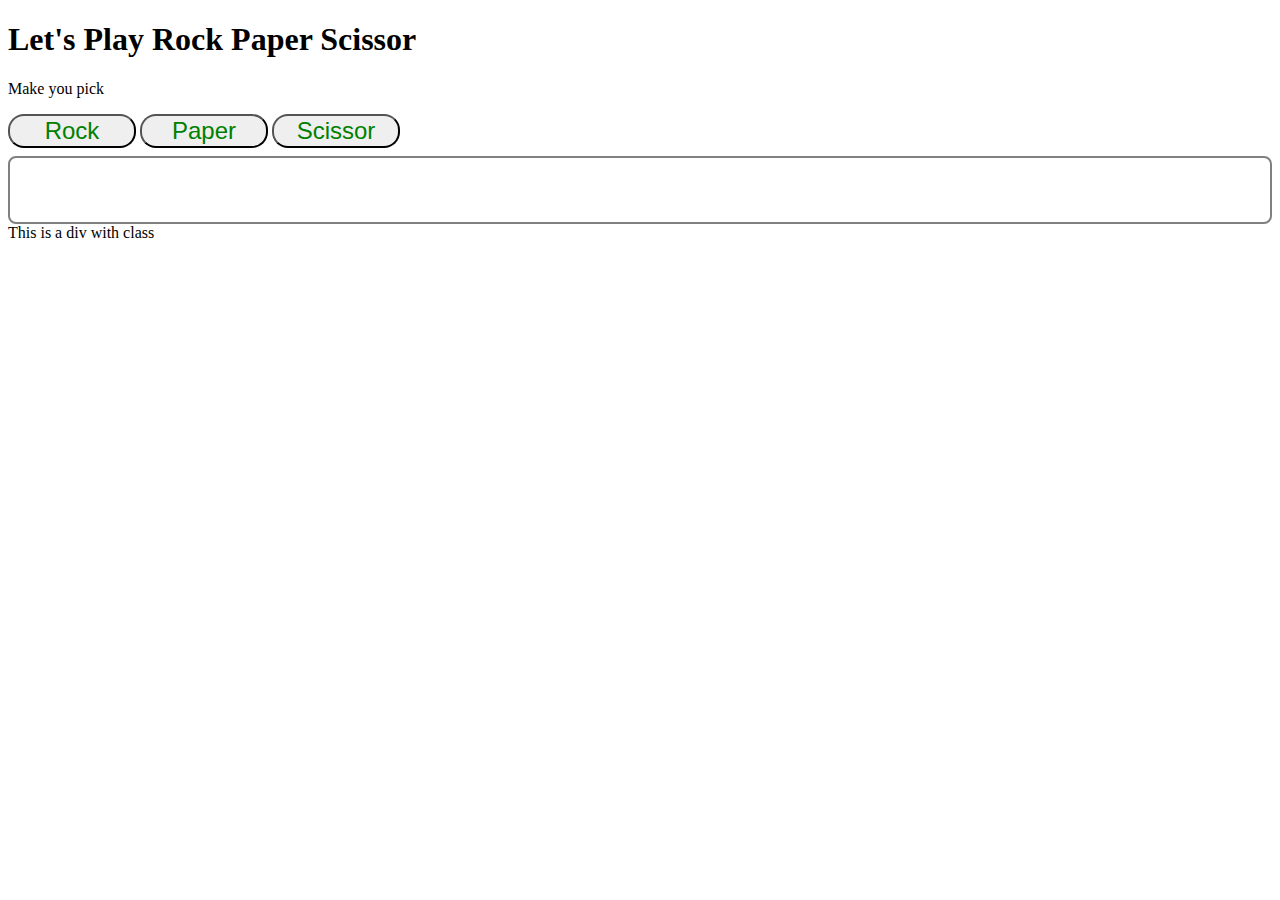
==== rps603.html @ 8cd144a9 "moving things around" ====
<!DOCTYPE html>
<html>
<head>

<style>

button {
    color: green;
    font-size: 24px;
    border-radius: 16px;
    width: 128px;
}

#msg {
    font-size: 36px;
    text-align: center;
}

#dir {
    margin-top: 8px;
    color: cornflowerblue;
    font-size: 36px;
    border: 2px solid grey;
    height: 64px;
    border-radius: 8px;
    text-align: center;
}

.class {
    color: red;
}

</style>

</head>
<body>

<h1>Let's Play Rock Paper Scissor</h1>

<p>Make you pick</p>

<button onclick="rock()">Rock</button>
<button onclick="paper()">Paper</button>
<button onclick="scissor()">Scissor</button>
<div id="msg"></div>
<div id="dir"></div>
<div class="something">This is a div with class</div>
<script>

const names = ['rock', 'paper', 'scissors']
let cpuhand = '';
let userhand = '';

let msg = document.querySelector('#msg');
let dir = document.querySelector('#dir');

function computerPick () {
    let num = Math.floor(Math.random() * 3);
    cpuhand = names[num];
}

function rock () { 
    userhand = 'rock';
    play(); 
}

function paper () { 
    userhand = 'paper';
    play(); 
}

function scissor () { 
    userhand = 'scissors';
    play(); 
}

function play () {
    computerPick ();

    msg .innerText = `My ${cpuhand} vs your ${userhand}`;

    if (cpuhand === userhand) {
        dir.innerText =  `A tie! Try again.`;
    }

    else if (cpuhand === 'rock' && userhand === 'paper') {
        win ();
    }

    else if (cpuhand === 'paper' && userhand === 'scissors') {
        win ();
    }

    else if (cpuhand === 'scissors' && userhand === 'rock') {
        win ();
    }

    else {
        lose ();
    }
}

function win () {
    dir.innerText =  `You Win! Try again.`;
}

function lose () {
    dir.innerText =  `You Lose! Try again.`;
}

</script>
</body>
</html>
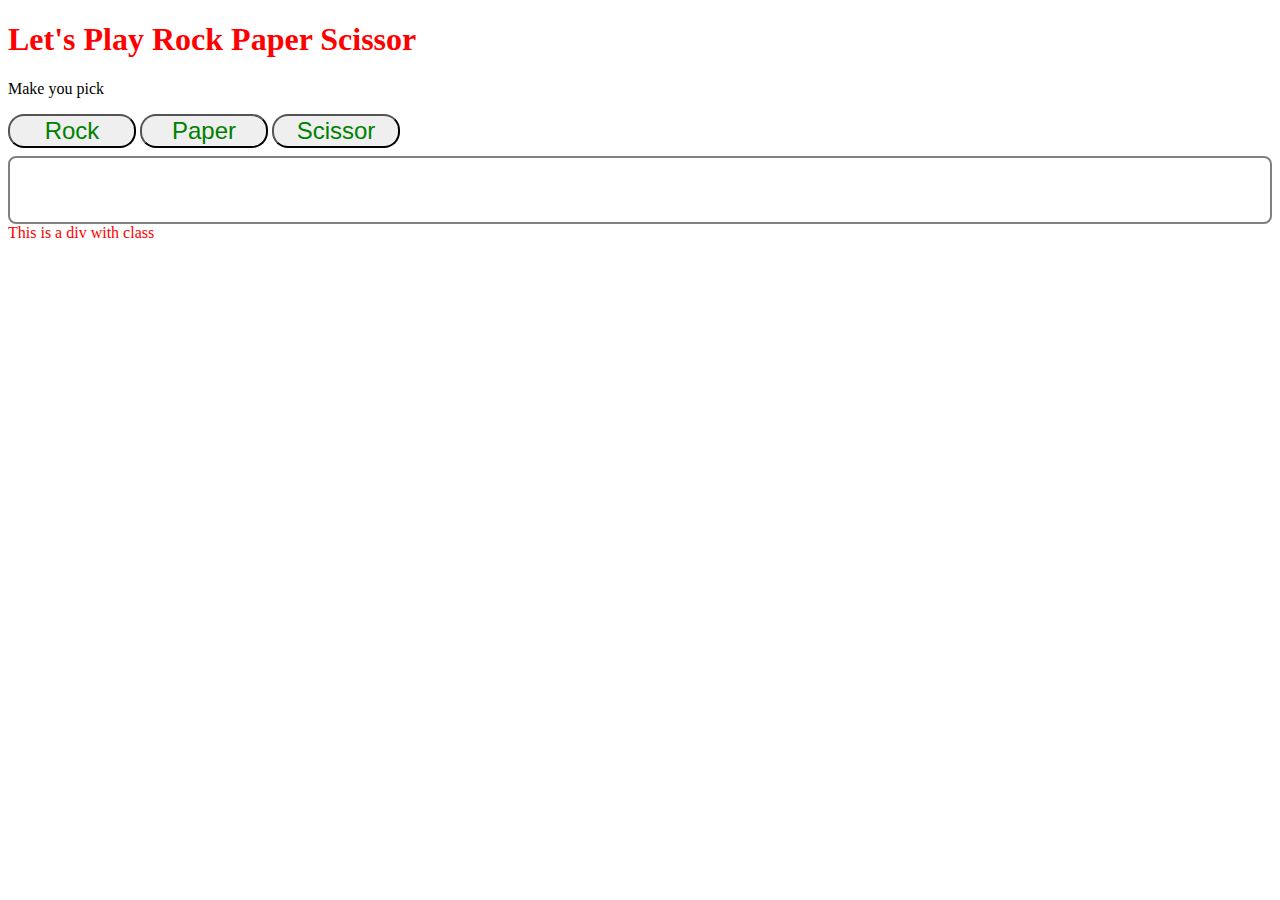
==== commit 59aa9d76: "more maintenance" ====
--- a/rps603.html
+++ b/rps603.html
@@ -26,7 +26,7 @@
     text-align: center;
 }
 
-.class {
+.something {
     color: red;
 }
 
@@ -35,7 +35,7 @@
 </head>
 <body>
 
-<h1>Let's Play Rock Paper Scissor</h1>
+<h1 class="something">Let's Play Rock Paper Scissor</h1>
 
 <p>Make you pick</p>
 
